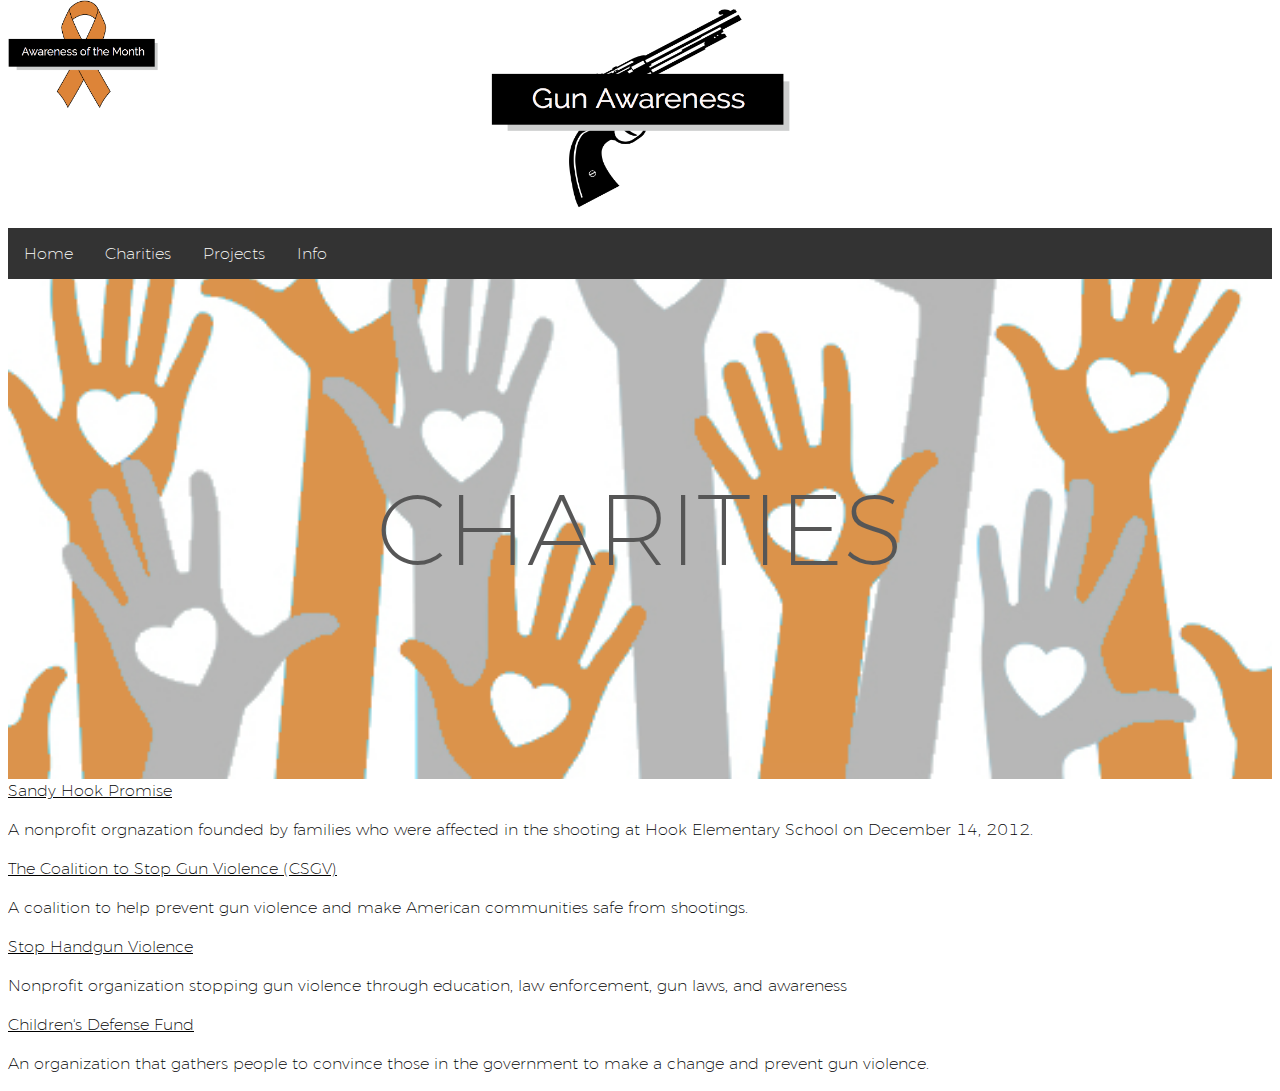
==== Charities.html @ 23906009 "Full Site" ====
<html>
       
   
    <head>
            <link rel="stylesheet" href="styles_charity.css" />
           
    <img class="gun" src="logo-2.png" class="center">
    <img class="awareness" src="logo-4.png">
    <nav>
    <ul class="menuBar">
        <li><a href="Home.html" id="Home">Home</a></li>
        <li><a href="Charities.html" id="Charities">Charities</a></li>
        <li><a href="Projects.html" id="Projects">Projects</a></li>
        <li><a href="Info.html" id="Info">Info</a></li>


    </ul>
   
    <div class="parallax">CHARITIES</div>
    </head>
    
    <body>
  
        
        <body background = white>
       
        <h>
            <a href="https://www.sandyhookpromise.org/" style="color: Black">Sandy Hook Promise</a>
        </h>
        
        <p>A nonprofit orgnazation founded by families who were affected 
        in the shooting at Hook Elementary School on December 14, 2012.</p>
 
        <h>
            <a href = "https://www.csgv.org" style="color: Black">The Coalition to Stop Gun Violence (CSGV)</a>
        </h>
        <p>
            A coalition to help prevent gun violence and make American communities safe from shootings. 
        </p>         <h>
            <a href="http://www.stophandgunviolence.org" style="color: Black">Stop Handgun Violence</a>
        </h>
        <p>Nonprofit organization stopping gun violence through education,
        law enforcement, gun laws, and awareness </p>
        
             </body>
            <h>
            <a href = "http://www.childrensdefense.org/campaigns/protect-children-not-guns/" style="color: Black"> Children's Defense Fund</a>
        </h>
        <p>
        An organization that gathers people to convince those in the government to make a change and prevent gun violence.
        </p]>
---- styles_charity.css ----
html { 
  -webkit-background-size: cover;
  -moz-background-size: cover;
  -o-background-size: cover;
  background-size: cover;
}
ul {
    list-style-type: none;
    margin: 0;
    padding: 0;
    overflow: hidden;
    background-color: #333;
}

li {
   position: relative;
    float: left;
    
}
li a,
.dropbtn {
    display: inline-block;
    color: white;
    text-align: center;
    padding: 14px 16px;
    text-decoration: none;
}
body{
    font-family: Argentum;
}
.gun {
    height:200px;
    width:300px;
    display: block;
    margin: auto;
    margin-left: auto;
    margin-right: auto;
    float: inherit;
    margin-bottom: 20px;
}
.awareness{
    float: left;
    width: 150px;
    border: 10px;
    border-color: coral;
    padding: 0px;
    margin: 0px;
    height:auto;
    position: absolute;
    top: 0px;
    
}

.parallax {
    /* The image used */
    background-image: url(charityorange.png);
    opacity: .7;

    /* Set a specific height */
    height: 500px;

    /* Create the parallax scrolling effect */
    background-attachment: fixed;
    background-position: center;
    background-repeat: no-repeat;
    background-size: cover;
    
    color: rgb(16,16,16);
    font-size: 100px;
    text-align:center;
    height: 5em;
    line-height: 5em;
    font-family: Argentum;

          
     

    
    
    
}

@font-face {
    font-family: Argentum;
    src: url(hinted-ArgentumSans-ExtraLight.ttf);
}
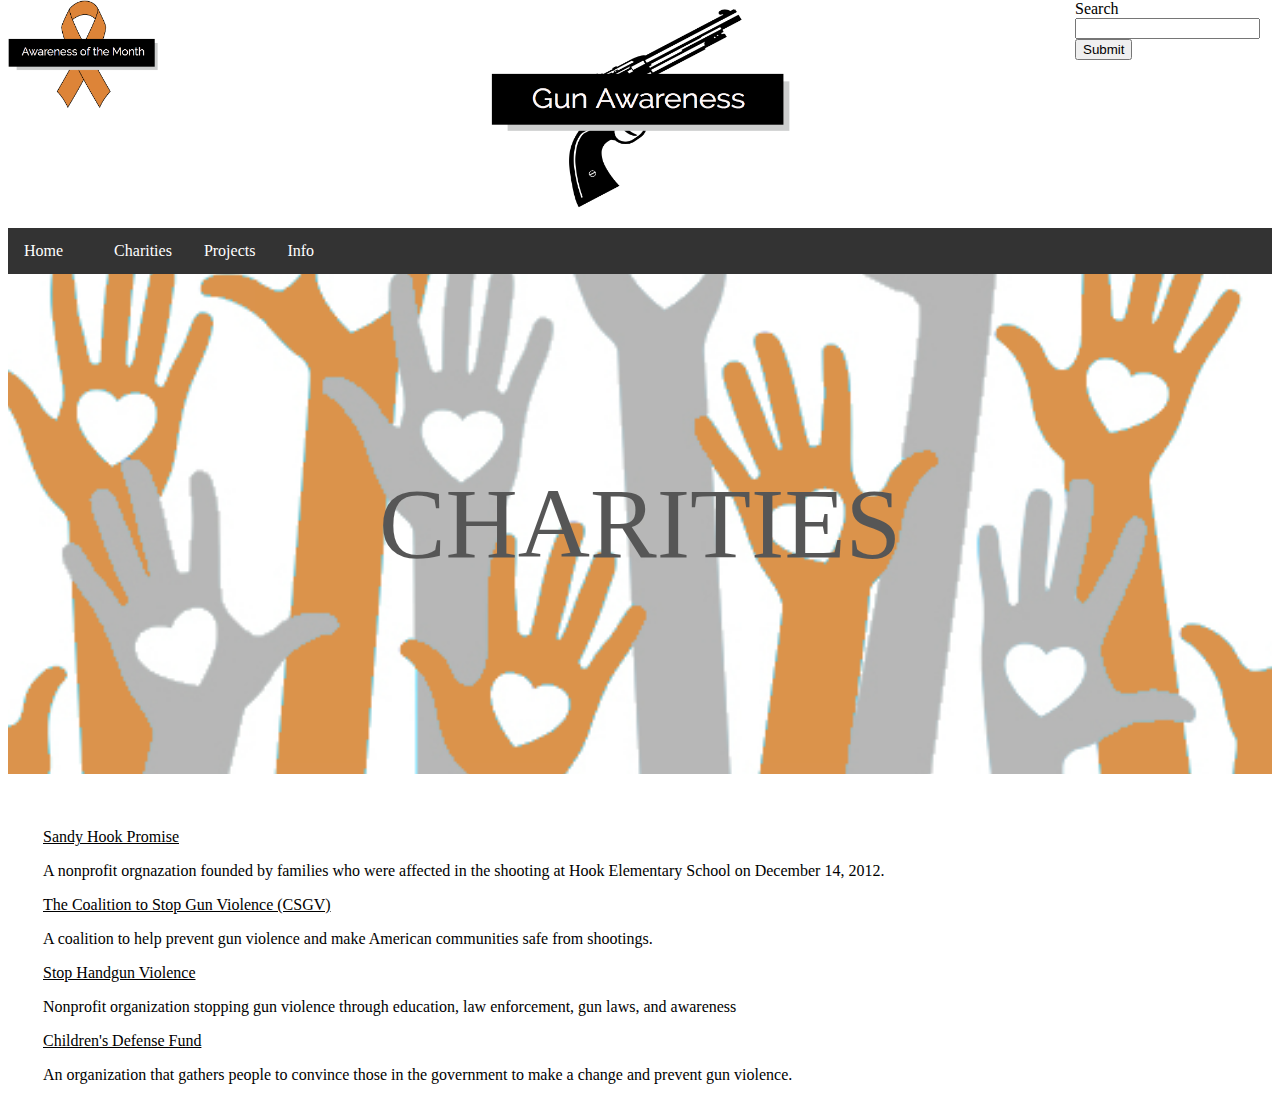
==== commit 20527efe: "final changes" ====
--- a/Charities.html
+++ b/Charities.html
@@ -3,27 +3,39 @@
    
     <head>
             <link rel="stylesheet" href="styles_charity.css" />
-           
-    <img class="gun" src="logo-2.png" class="center">
-    <img class="awareness" src="logo-4.png">
+           <img class="awareness" src="logo-4.png">
+           <img class="gun" src="logo-2.png" class="center">
     <nav>
     <ul class="menuBar">
         <li><a href="Home.html" id="Home">Home</a></li>
         <li><a href="Charities.html" id="Charities">Charities</a></li>
         <li><a href="Projects.html" id="Projects">Projects</a></li>
         <li><a href="Info.html" id="Info">Info</a></li>
+        </ul>
+</nav>
 
 
-    </ul>
    
     <div class="parallax">CHARITIES</div>
     </head>
     
     <body>
   
-        
+        <div class="search">
+
+        Search
+
+        <form action="http://google.com/search" target="_blank">
+            <input name="q">
+            <input type="submit">
+        </form>
+
+    </div>
+    <div id = "charities">
         <body background = white>
-       
+       <br>
+        <br>
+        <br>
         <h>
             <a href="https://www.sandyhookpromise.org/" style="color: Black">Sandy Hook Promise</a>
         </h>
@@ -49,5 +61,6 @@
         <p>
         An organization that gathers people to convince those in the government to make a change and prevent gun violence.
         </p]>
+    </div>
      
        --- a/styles_charity.css
+++ b/styles_charity.css
@@ -3,6 +3,7 @@
   -moz-background-size: cover;
   -o-background-size: cover;
   background-size: cover;
+  font-family:"Garamond";
 }
 ul {
     list-style-type: none;
@@ -25,8 +26,9 @@
     padding: 14px 16px;
     text-decoration: none;
 }
+
 body{
-    font-family: Argentum;
+    font-family: "Argentum";
 }
 .gun {
     height:200px;
@@ -36,8 +38,11 @@
     margin-left: auto;
     margin-right: auto;
     float: inherit;
+
+
     margin-bottom: 20px;
 }
+
 .awareness{
     float: left;
     width: 150px;
@@ -47,6 +52,19 @@
     margin: 0px;
     height:auto;
     position: absolute;
+    top: 0px;
+    
+}
+
+.search {
+    float: right;
+    width: 150px;
+    border: 10px gray;
+    padding: 0px;
+    margin: 0px;
+    height:auto;
+    position: absolute;
+    left: 1075px;
     top: 0px;
     
 }
@@ -71,6 +89,11 @@
     height: 5em;
     line-height: 5em;
     font-family: Argentum;
+}
+
+#charities{
+    padding-left: 35px;
+}
 
           
      
